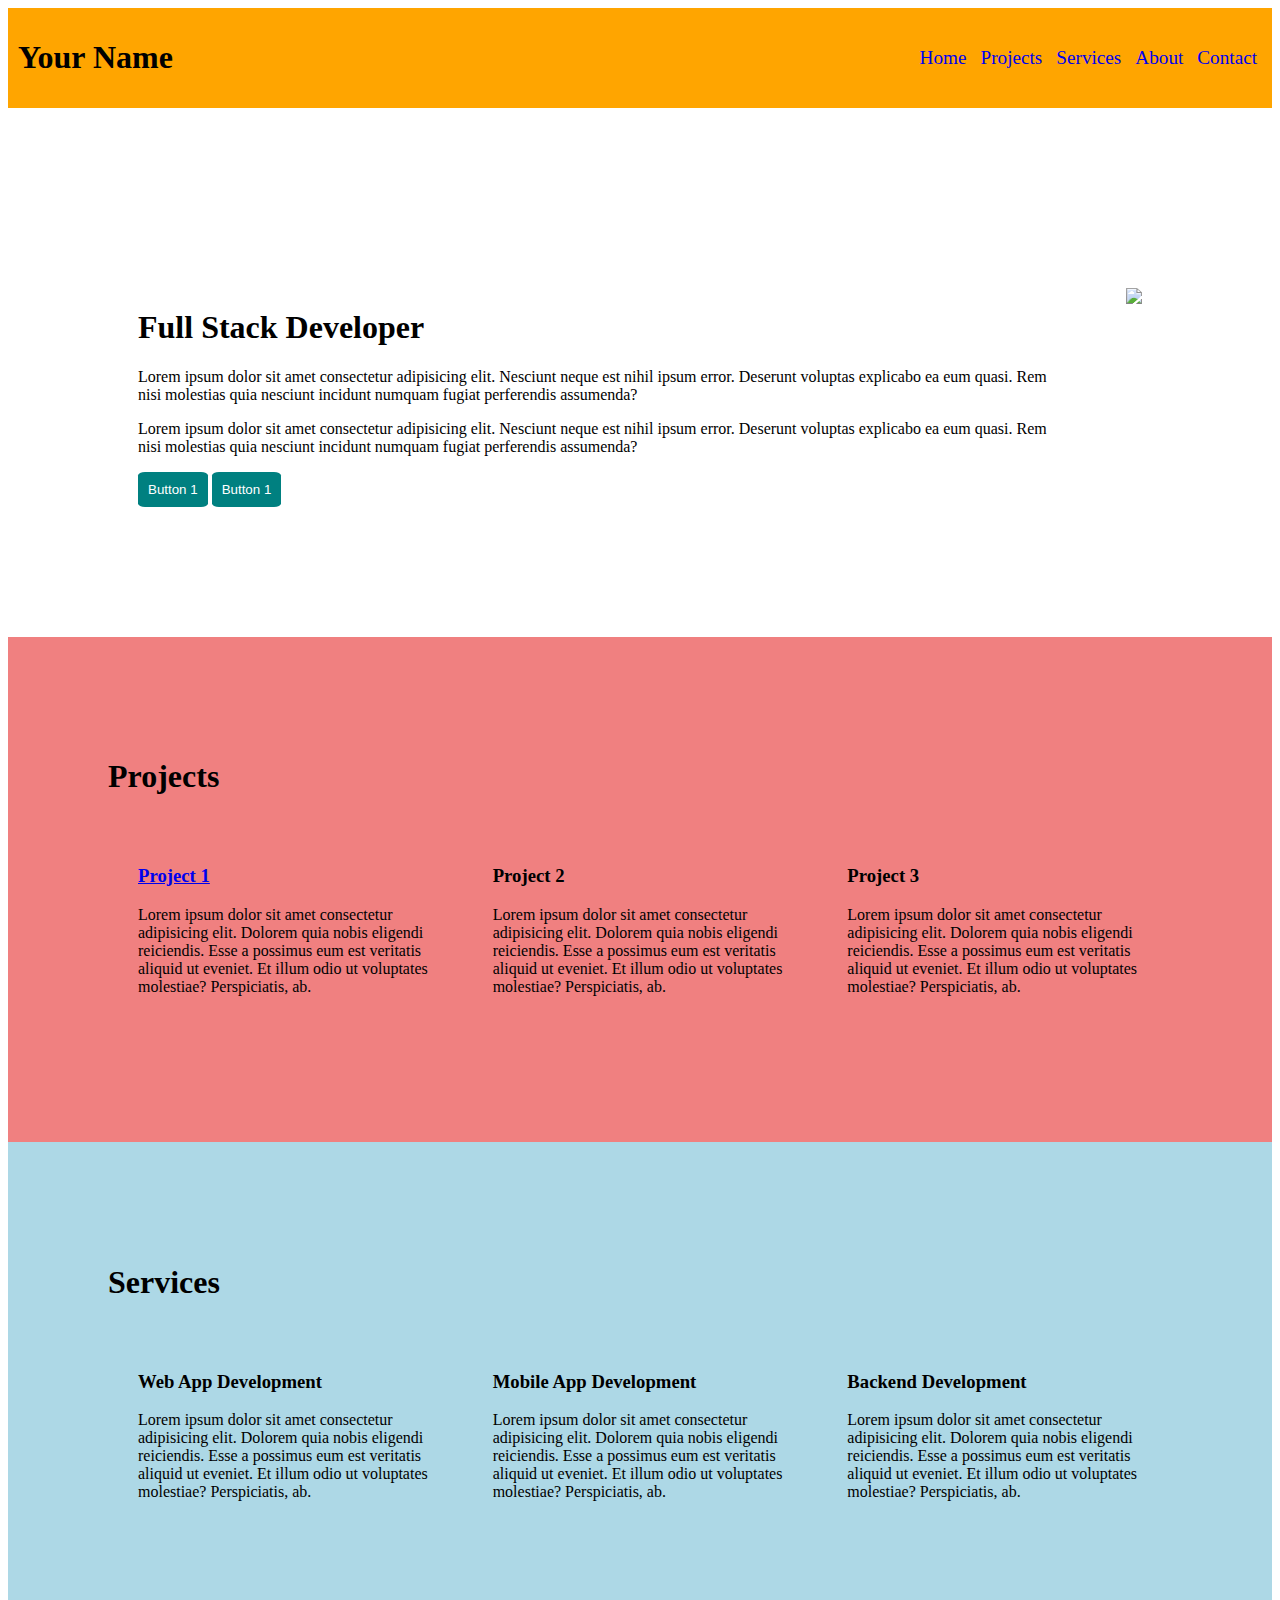
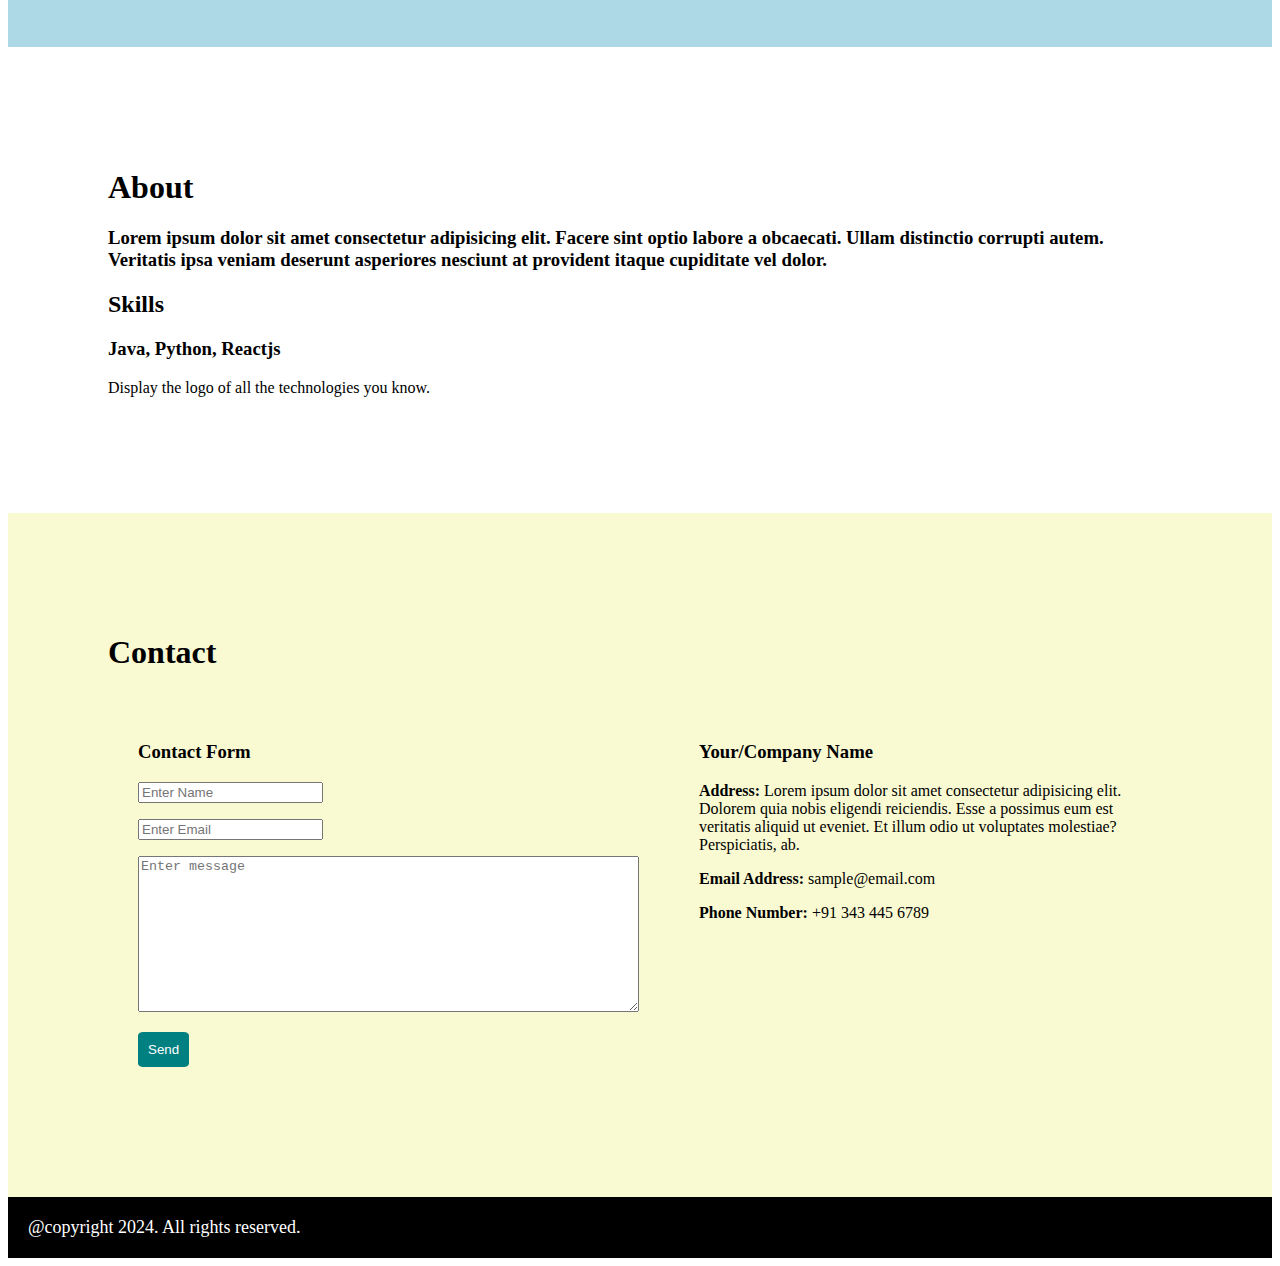
==== index.html @ c26f3e2c "first commit" ====
<!DOCTYPE html>
<html lang="en">
  <head>
    <meta charset="UTF-8" />
    <meta name="viewport" content="width=device-width, initial-scale=1.0" />
    <title>Your Name</title>
    <link rel="icon" type="image/x-icon" href="assets/images/ball.png" />
    <link rel="stylesheet" href="styles.css" />
  </head>
  <body>
    <div class="container">
      <div class="header-row"> 
        <div class="box"><h1>Your Name</h1></div>
        <div class="box">
          <ul>
            <li><a href="#home">Home</a></li>
            <li><a href="#projects">Projects</a></li>
            <li><a href="#services">Services</a></li>
            <li><a href="#about">About</a></li>

            <li><a href="#contact">Contact</a></li>
          </ul>
        </div>
      </div>

      <div class="row" id="home">
        <div style="display: flex;padding-top: 50px;">
          <div class="box">
            <h1>Full Stack Developer</h1>
            <p>
              Lorem ipsum dolor sit amet consectetur adipisicing elit. Nesciunt
              neque est nihil ipsum error. Deserunt voluptas explicabo ea eum
              quasi. Rem nisi molestias quia nesciunt incidunt numquam fugiat
              perferendis assumenda?
            </p>
            <p>
              Lorem ipsum dolor sit amet consectetur adipisicing elit. Nesciunt
              neque est nihil ipsum error. Deserunt voluptas explicabo ea eum
              quasi. Rem nisi molestias quia nesciunt incidunt numquam fugiat
              perferendis assumenda?
            </p>
            <button>Button 1</button>
            <button>Button 1</button>
          </div>
          <div class="box">
            <img src="https://picsum.photos/id/2/400/400" />
          </div>
        </div>
      </div>

      <div id="projects" class="row" style="background-color: lightcoral">
        <h1>Projects</h1>
        <div style="display: flex">
          <div class="box">
            <h3><a href="p1.html">Project 1</a></h3>
            <p>
              Lorem ipsum dolor sit amet consectetur adipisicing elit. Dolorem
              quia nobis eligendi reiciendis. Esse a possimus eum est veritatis
              aliquid ut eveniet. Et illum odio ut voluptates molestiae?
              Perspiciatis, ab.
            </p>
          </div>

          <div class="box">
            <h3>Project 2</h3>
            <p>
              Lorem ipsum dolor sit amet consectetur adipisicing elit. Dolorem
              quia nobis eligendi reiciendis. Esse a possimus eum est veritatis
              aliquid ut eveniet. Et illum odio ut voluptates molestiae?
              Perspiciatis, ab.
            </p>
          </div>

          <div class="box">
            <h3>Project 3</h3>
            <p>
              Lorem ipsum dolor sit amet consectetur adipisicing elit. Dolorem
              quia nobis eligendi reiciendis. Esse a possimus eum est veritatis
              aliquid ut eveniet. Et illum odio ut voluptates molestiae?
              Perspiciatis, ab.
            </p>
          </div>
        </div>
      </div>
      <div id="services" class="row" style="background-color: lightblue">
        <h1>Services</h1>
        <div style="display: flex">
          <div class="box">
            <h3>Web App Development</h3>
            <p>
              Lorem ipsum dolor sit amet consectetur adipisicing elit. Dolorem
              quia nobis eligendi reiciendis. Esse a possimus eum est veritatis
              aliquid ut eveniet. Et illum odio ut voluptates molestiae?
              Perspiciatis, ab.
            </p>
          </div>

          <div class="box">
            <h3>Mobile App Development</h3>
            <p>
              Lorem ipsum dolor sit amet consectetur adipisicing elit. Dolorem
              quia nobis eligendi reiciendis. Esse a possimus eum est veritatis
              aliquid ut eveniet. Et illum odio ut voluptates molestiae?
              Perspiciatis, ab.
            </p>
          </div>

          <div class="box">
            <h3>Backend Development</h3>
            <p>
              Lorem ipsum dolor sit amet consectetur adipisicing elit. Dolorem
              quia nobis eligendi reiciendis. Esse a possimus eum est veritatis
              aliquid ut eveniet. Et illum odio ut voluptates molestiae?
              Perspiciatis, ab.
            </p>
          </div>
        </div>
      </div>
      <div id="about" class="row">
        <h1>About</h1>
        <h3>
          Lorem ipsum dolor sit amet consectetur adipisicing elit. Facere sint
          optio labore a obcaecati. Ullam distinctio corrupti autem. Veritatis
          ipsa veniam deserunt asperiores nesciunt at provident itaque
          cupiditate vel dolor.
        </h3>
        <h2>Skills</h2>
        <h3>Java, Python, Reactjs</h3>
        <p>Display the logo of all the technologies you know.</p>
      </div>
      <div
        id="contact"
        class="row"
        style="background-color: lightgoldenrodyellow"
      >
        <h1>Contact</h1>
        <div style="display: flex">
         

          <div class="box">
            <h3>Contact Form</h3>
            <p>
             <input type="text" placeholder="Enter Name">
            </p>
            <p>
              <input type="email" placeholder="Enter Email">
             </p>
             <p>
              <textarea rows="10" cols="60" placeholder="Enter message"></textarea>
             </p>
             <button>Send</button>
          </div>

          <div class="box">
            <h3>Your/Company Name</h3>
            <p>
              <b>Address: </b>Lorem ipsum dolor sit amet consectetur adipisicing elit. Dolorem
              quia nobis eligendi reiciendis. Esse a possimus eum est veritatis
              aliquid ut eveniet. Et illum odio ut voluptates molestiae?
              Perspiciatis, ab.
            </p>
            <p>
              <b>Email Address: </b>sample@email.com
            </p>
            <p>
              <b>Phone Number: </b>+91 343 445 6789
            </p>
          </div>
        </div>
      </div>
      <div class="footer">@copyright 2024. All rights reserved.</div>
    </div>
  </body>
</html>
---- styles.css ----
<style>
.container {
    position: fixed;
    overflow: auto;
    top: 0;
    left: 0;
    bottom: 0;
    right: 0;
    scroll-behavior: smooth;
    height: 100%;
  }

  .header-row {
    background-color: orange;
    display: flex;
    justify-content: space-between;
    align-items: center;
    position: sticky;
    top: 0px;
  }

  .header-row .box {
    padding: 10px;
  }

  .header-row li {
    display: inline;
    padding: 5px;
    font-size: larger;
  }

  .header-row a {
    text-decoration: none;
  }

  .header-row a:hover {
    text-decoration: underline;
  }

  .row {
    padding: 100px;
    height: 75%;
  }

  .row .box {
    padding: 20px;
    margin: 10px;
  }

  .footer {
    padding: 20px;
    margin: 0px;
    background-color: black;
    color: white;
    font-size: large;
  }

  button {
    background-color: teal;
    padding: 10px;
    color: white;
    border: none;
    border-radius: 10%;
  }
  </style>
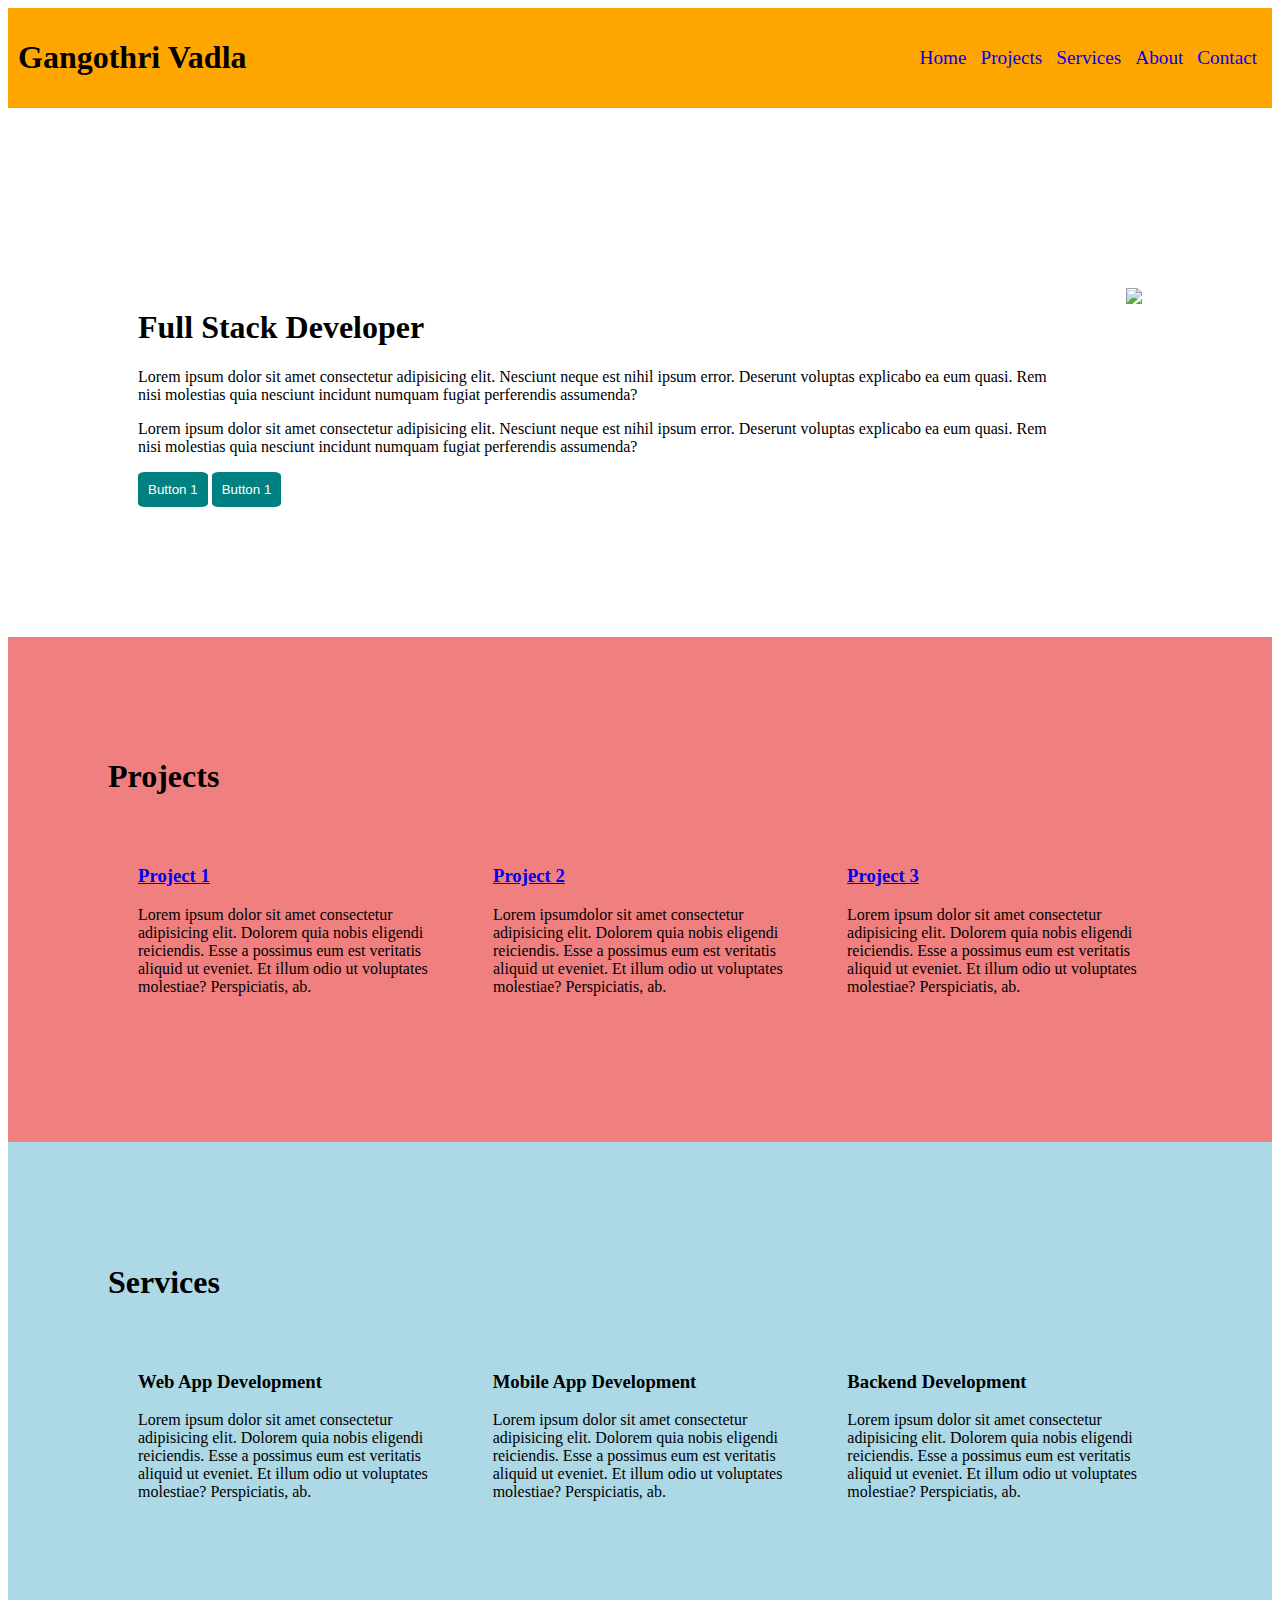
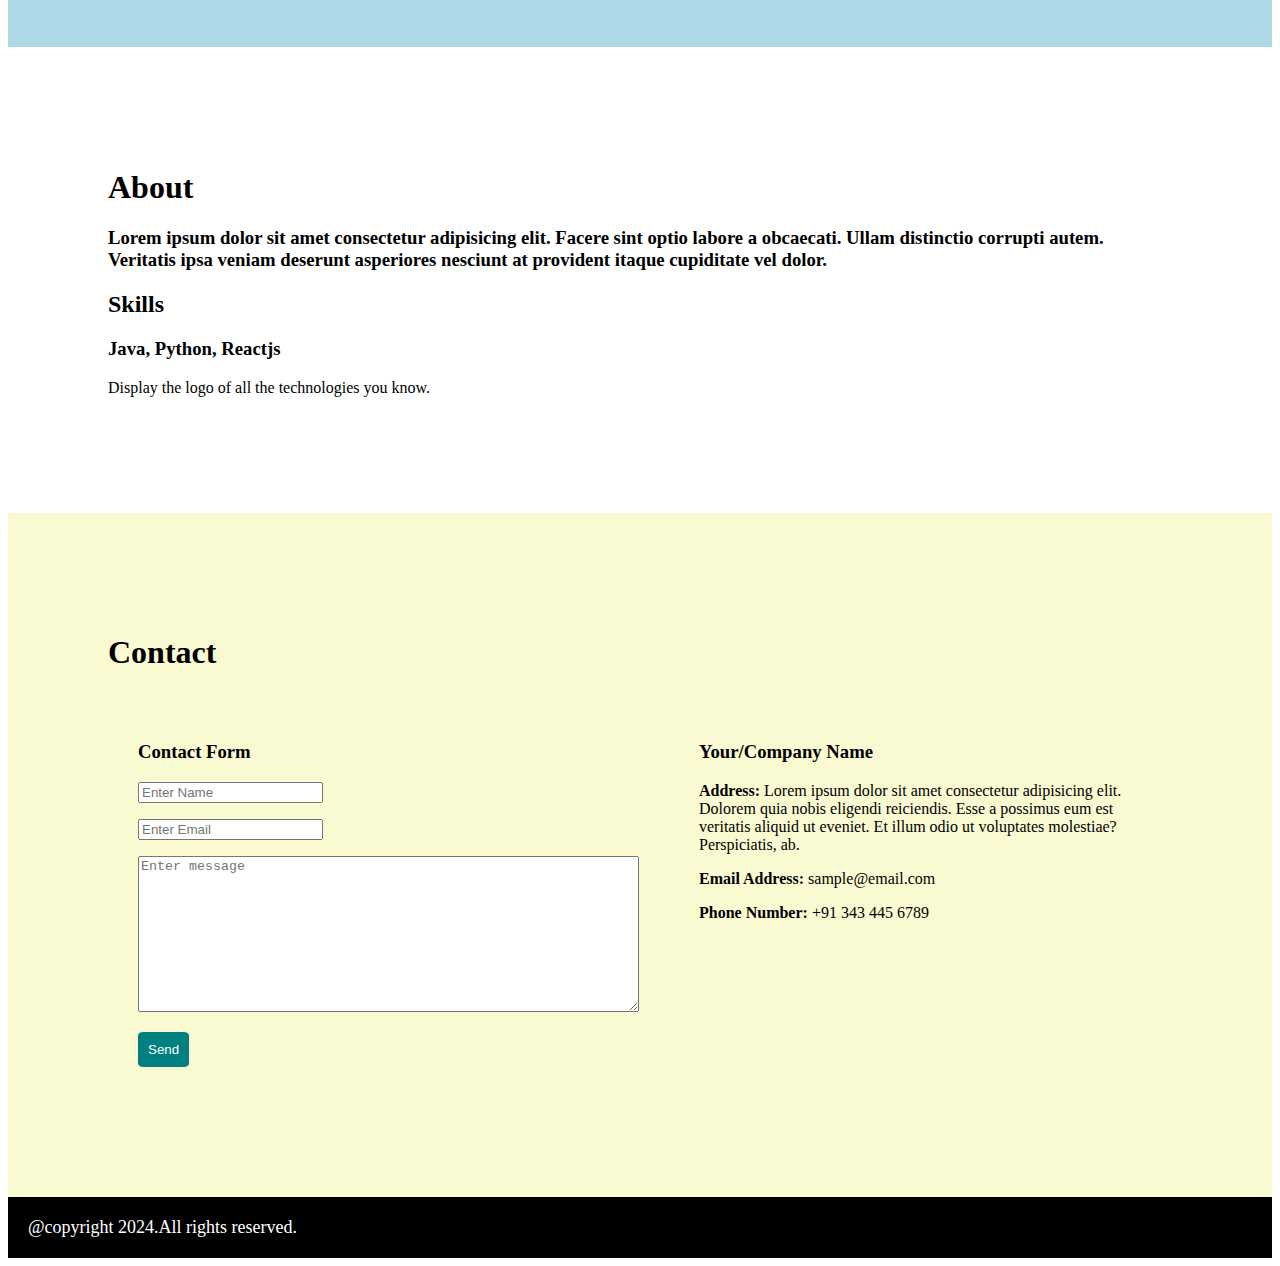
==== commit 9ba6ae67: "." ====
--- a/index.html
+++ b/index.html
@@ -3,14 +3,14 @@
   <head>
     <meta charset="UTF-8" />
     <meta name="viewport" content="width=device-width, initial-scale=1.0" />
-    <title>Your Name</title>
+    <title>Gangothri Vadla</title>
     <link rel="icon" type="image/x-icon" href="assets/images/ball.png" />
     <link rel="stylesheet" href="styles.css" />
   </head>
   <body>
     <div class="container">
       <div class="header-row"> 
-        <div class="box"><h1>Your Name</h1></div>
+        <div class="box"><h1>Gangothri Vadla</h1></div>
         <div class="box">
           <ul>
             <li><a href="#home">Home</a></li>
@@ -62,9 +62,9 @@
           </div>
 
           <div class="box">
-            <h3>Project 2</h3>
+            <h3><a href="project2/index.html">Project 2</a></h3>
             <p>
-              Lorem ipsum dolor sit amet consectetur adipisicing elit. Dolorem
+              Lorem ipsumdolor sit amet consectetur adipisicing elit. Dolorem
               quia nobis eligendi reiciendis. Esse a possimus eum est veritatis
               aliquid ut eveniet. Et illum odio ut voluptates molestiae?
               Perspiciatis, ab.
@@ -72,7 +72,7 @@
           </div>
 
           <div class="box">
-            <h3>Project 3</h3>
+            <h3> <h3><a href="project3/index.html">Project 3</a></h3></h3>
             <p>
               Lorem ipsum dolor sit amet consectetur adipisicing elit. Dolorem
               quia nobis eligendi reiciendis. Esse a possimus eum est veritatis
@@ -168,7 +168,7 @@
           </div>
         </div>
       </div>
-      <div class="footer">@copyright 2024. All rights reserved.</div>
+      <div class="footer">@copyright 2024.All rights reserved.</div>
     </div>
   </body>
 </html>